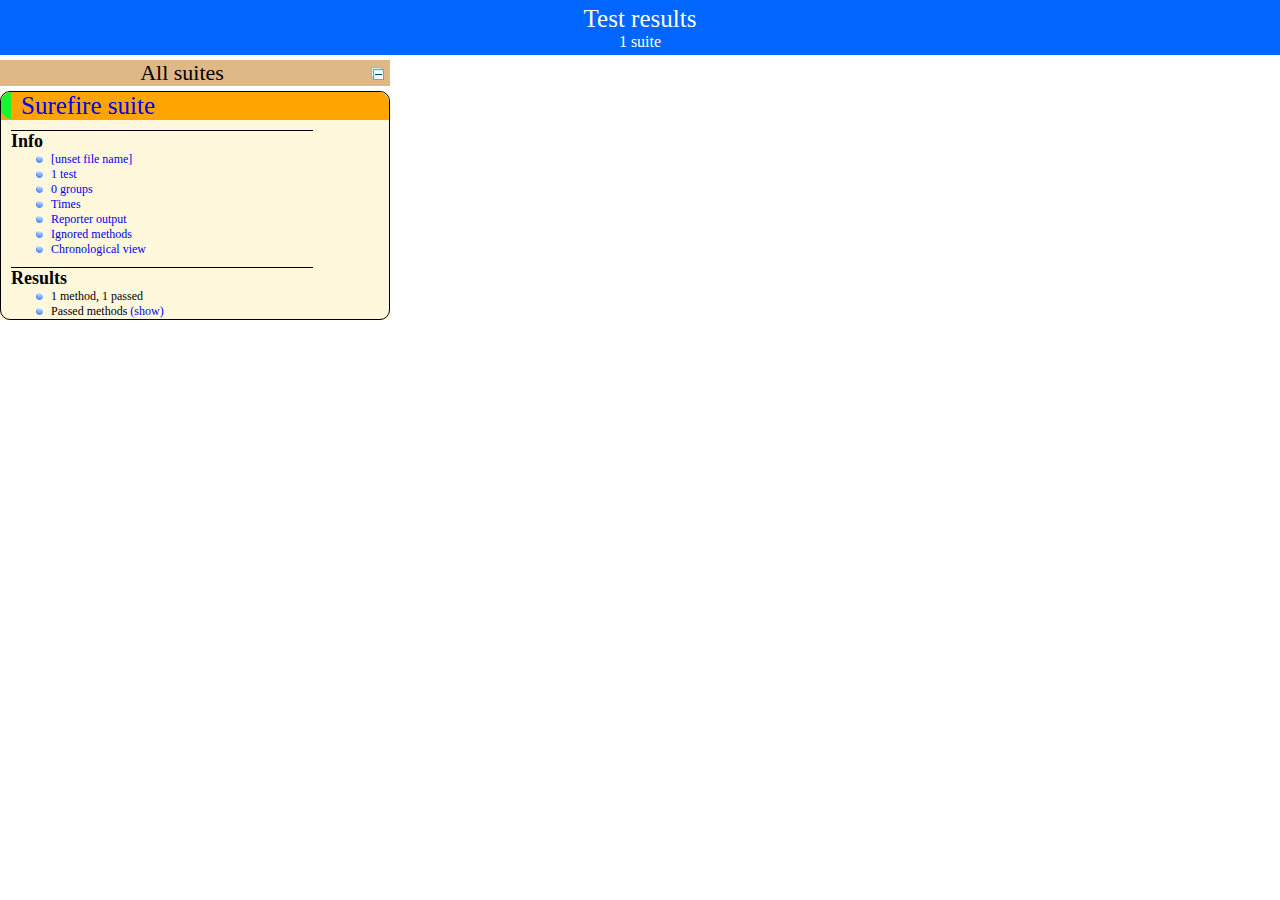
==== target/surefire-reports/index.html @ d5fa9650 "new Code" ====
<!DOCTYPE html>

<html>
  <head>
  <meta charset='utf-8'>
  <title>TestNG reports</title>

    <link type="text/css" href="testng-reports.css" rel="stylesheet" />  
    <script type="text/javascript" src="jquery-1.7.1.min.js"></script>
    <script type="text/javascript" src="testng-reports.js"></script>
    <script type="text/javascript" src="https://www.google.com/jsapi"></script>
    <script type='text/javascript'>
      google.load('visualization', '1', {packages:['table']});
      google.setOnLoadCallback(drawTable);
      var suiteTableInitFunctions = new Array();
      var suiteTableData = new Array();
    </script>
    <!--
      <script type="text/javascript" src="jquery-ui/js/jquery-ui-1.8.16.custom.min.js"></script>
     -->
  </head>

  <body>
    <div class="top-banner-root">
      <span class="top-banner-title-font">Test results</span>
      <br/>
      <span class="top-banner-font-1">1 suite</span>
    </div> <!-- top-banner-root -->
    <div class="navigator-root">
      <div class="navigator-suite-header">
        <span>All suites</span>
        <a href="#" title="Collapse/expand all the suites" class="collapse-all-link">
          <img src="collapseall.gif" class="collapse-all-icon">
          </img> <!-- collapse-all-icon -->
        </a> <!-- collapse-all-link -->
      </div> <!-- navigator-suite-header -->
      <div class="suite">
        <div class="rounded-window">
          <div class="suite-header light-rounded-window-top">
            <a href="#" panel-name="suite-Surefire_suite" class="navigator-link">
              <span class="suite-name border-passed">Surefire suite</span>
            </a> <!-- navigator-link -->
          </div> <!-- suite-header light-rounded-window-top -->
          <div class="navigator-suite-content">
            <div class="suite-section-title">
              <span>Info</span>
            </div> <!-- suite-section-title -->
            <div class="suite-section-content">
              <ul>
                <li>
                  <a href="#" panel-name="test-xml-Surefire_suite" class="navigator-link ">
                    <span>[unset file name]</span>
                  </a> <!-- navigator-link  -->
                </li>
                <li>
                  <a href="#" panel-name="testlist-Surefire_suite" class="navigator-link ">
                    <span class="test-stats">1 test</span>
                  </a> <!-- navigator-link  -->
                </li>
                <li>
                  <a href="#" panel-name="group-Surefire_suite" class="navigator-link ">
                    <span>0 groups</span>
                  </a> <!-- navigator-link  -->
                </li>
                <li>
                  <a href="#" panel-name="times-Surefire_suite" class="navigator-link ">
                    <span>Times</span>
                  </a> <!-- navigator-link  -->
                </li>
                <li>
                  <a href="#" panel-name="reporter-Surefire_suite" class="navigator-link ">
                    <span>Reporter output</span>
                  </a> <!-- navigator-link  -->
                </li>
                <li>
                  <a href="#" panel-name="ignored-methods-Surefire_suite" class="navigator-link ">
                    <span>Ignored methods</span>
                  </a> <!-- navigator-link  -->
                </li>
                <li>
                  <a href="#" panel-name="chronological-Surefire_suite" class="navigator-link ">
                    <span>Chronological view</span>
                  </a> <!-- navigator-link  -->
                </li>
              </ul>
            </div> <!-- suite-section-content -->
            <div class="result-section">
              <div class="suite-section-title">
                <span>Results</span>
              </div> <!-- suite-section-title -->
              <div class="suite-section-content">
                <ul>
                  <li>
                    <span class="method-stats">1 method,   1 passed</span>
                  </li>
                  <li>
                    <span class="method-list-title passed">Passed methods</span>
                    <span class="show-or-hide-methods passed">
                      <a href="#" panel-name="suite-Surefire_suite" class="hide-methods passed suite-Surefire_suite"> (hide)</a> <!-- hide-methods passed suite-Surefire_suite -->
                      <a href="#" panel-name="suite-Surefire_suite" class="show-methods passed suite-Surefire_suite"> (show)</a> <!-- show-methods passed suite-Surefire_suite -->
                    </span>
                    <div class="method-list-content passed suite-Surefire_suite">
                      <span>
                        <img src="passed.png" width="3%"/>
                        <a href="#" panel-name="suite-Surefire_suite" title="planittesting.assesment.AppTest" class="method navigator-link" hash-for-method="shouldAnswerWithTrue">shouldAnswerWithTrue</a> <!-- method navigator-link -->
                      </span>
                      <br/>
                    </div> <!-- method-list-content passed suite-Surefire_suite -->
                  </li>
                </ul>
              </div> <!-- suite-section-content -->
            </div> <!-- result-section -->
          </div> <!-- navigator-suite-content -->
        </div> <!-- rounded-window -->
      </div> <!-- suite -->
    </div> <!-- navigator-root -->
    <div class="wrapper">
      <div class="main-panel-root">
        <div panel-name="suite-Surefire_suite" class="panel Surefire_suite">
          <div class="suite-Surefire_suite-class-passed">
            <div class="main-panel-header rounded-window-top">
              <img src="passed.png"/>
              <span class="class-name">planittesting.assesment.AppTest</span>
            </div> <!-- main-panel-header rounded-window-top -->
            <div class="main-panel-content rounded-window-bottom">
              <div class="method">
                <div class="method-content">
                  <a name="shouldAnswerWithTrue">
                  </a> <!-- shouldAnswerWithTrue -->
                  <span class="method-name">shouldAnswerWithTrue</span>
                </div> <!-- method-content -->
              </div> <!-- method -->
            </div> <!-- main-panel-content rounded-window-bottom -->
          </div> <!-- suite-Surefire_suite-class-passed -->
        </div> <!-- panel Surefire_suite -->
        <div panel-name="test-xml-Surefire_suite" class="panel">
          <div class="main-panel-header rounded-window-top">
          </div> <!-- main-panel-header rounded-window-top -->
          <div class="main-panel-content rounded-window-bottom">
            <pre>
&lt;?xml version=&quot;1.0&quot; encoding=&quot;UTF-8&quot;?&gt;
&lt;!DOCTYPE suite SYSTEM &quot;http://testng.org/testng-1.0.dtd&quot;&gt;
&lt;suite thread-count=&quot;1&quot; name=&quot;Surefire suite&quot; verbose=&quot;0&quot;&gt;
  &lt;test name=&quot;Surefire test&quot;&gt;
    &lt;classes&gt;
      &lt;class name=&quot;planittesting.assesment.AppTest&quot;/&gt;
    &lt;/classes&gt;
  &lt;/test&gt; &lt;!-- Surefire test --&gt;
&lt;/suite&gt; &lt;!-- Surefire suite --&gt;
            </pre>
          </div> <!-- main-panel-content rounded-window-bottom -->
        </div> <!-- panel -->
        <div panel-name="testlist-Surefire_suite" class="panel">
          <div class="main-panel-header rounded-window-top">
            <span class="header-content">Tests for Surefire suite</span>
          </div> <!-- main-panel-header rounded-window-top -->
          <div class="main-panel-content rounded-window-bottom">
            <ul>
              <li>
                <span class="test-name">Surefire test (1 class)</span>
              </li>
            </ul>
          </div> <!-- main-panel-content rounded-window-bottom -->
        </div> <!-- panel -->
        <div panel-name="group-Surefire_suite" class="panel">
          <div class="main-panel-header rounded-window-top">
            <span class="header-content">Groups for Surefire suite</span>
          </div> <!-- main-panel-header rounded-window-top -->
          <div class="main-panel-content rounded-window-bottom">
          </div> <!-- main-panel-content rounded-window-bottom -->
        </div> <!-- panel -->
        <div panel-name="times-Surefire_suite" class="panel">
          <div class="main-panel-header rounded-window-top">
            <span class="header-content">Times for Surefire suite</span>
          </div> <!-- main-panel-header rounded-window-top -->
          <div class="main-panel-content rounded-window-bottom">
            <div class="times-div">
              <script type="text/javascript">
suiteTableInitFunctions.push('tableData_Surefire_suite');
function tableData_Surefire_suite() {
var data = new google.visualization.DataTable();
data.addColumn('number', 'Number');
data.addColumn('string', 'Method');
data.addColumn('string', 'Class');
data.addColumn('number', 'Time (ms)');
data.addRows(1);
data.setCell(0, 0, 0)
data.setCell(0, 1, 'shouldAnswerWithTrue')
data.setCell(0, 2, 'planittesting.assesment.AppTest')
data.setCell(0, 3, 9);
window.suiteTableData['Surefire_suite']= { tableData: data, tableDiv: 'times-div-Surefire_suite'}
return data;
}
              </script>
              <span class="suite-total-time">Total running time: 9 ms</span>
              <div id="times-div-Surefire_suite">
              </div> <!-- times-div-Surefire_suite -->
            </div> <!-- times-div -->
          </div> <!-- main-panel-content rounded-window-bottom -->
        </div> <!-- panel -->
        <div panel-name="reporter-Surefire_suite" class="panel">
          <div class="main-panel-header rounded-window-top">
            <span class="header-content">Reporter output for Surefire suite</span>
          </div> <!-- main-panel-header rounded-window-top -->
          <div class="main-panel-content rounded-window-bottom">
          </div> <!-- main-panel-content rounded-window-bottom -->
        </div> <!-- panel -->
        <div panel-name="ignored-methods-Surefire_suite" class="panel">
          <div class="main-panel-header rounded-window-top">
            <span class="header-content">0 ignored methods</span>
          </div> <!-- main-panel-header rounded-window-top -->
          <div class="main-panel-content rounded-window-bottom">
          </div> <!-- main-panel-content rounded-window-bottom -->
        </div> <!-- panel -->
        <div panel-name="chronological-Surefire_suite" class="panel">
          <div class="main-panel-header rounded-window-top">
            <span class="header-content">Methods in chronological order</span>
          </div> <!-- main-panel-header rounded-window-top -->
          <div class="main-panel-content rounded-window-bottom">
            <div class="chronological-class">
              <div class="chronological-class-name">planittesting.assesment.AppTest</div> <!-- chronological-class-name -->
              <div class="test-method">
                <span class="method-name">shouldAnswerWithTrue</span>
                <span class="method-start">0 ms</span>
              </div> <!-- test-method -->
          </div> <!-- main-panel-content rounded-window-bottom -->
        </div> <!-- panel -->
      </div> <!-- main-panel-root -->
    </div> <!-- wrapper -->
  </body>
</html>
---- target/surefire-reports/testng-reports.css ----
body {
    margin: 0px 0px 5px 5px;
}

ul {
    margin: 0px;
}

li {
    list-style-type: none;
}

a {
    text-decoration: none;
}

a:hover {
    text-decoration: underline;
}

.navigator-selected {
    background: #ffa500;
}

.wrapper {
    position: absolute;
    top: 60px;
    bottom: 0;
    left: 400px;
    right: 0;
    overflow: auto;
}

.navigator-root {
    position: absolute;
    top: 60px;
    bottom: 0;
    left: 0;
    width: 400px;
    overflow-y: auto;
}

.suite {
    margin: 0px 10px 10px 0px;
    background-color: #fff8dc;
}

.suite-name {
    padding-left: 10px;
    font-size: 25px;
    font-family: Times;
}

.main-panel-header {
    padding: 5px;
    background-color: #9FB4D9; //afeeee;
    font-family: monospace;
    font-size: 18px;
}

.main-panel-content {
    padding: 5px;
    margin-bottom: 10px;
    background-color: #DEE8FC; //d0ffff;
}

.rounded-window {
    border-radius: 10px;
    border-style: solid;
    border-width: 1px;
}

.rounded-window-top {
    border-top-right-radius: 10px 10px;
    border-top-left-radius: 10px 10px;
    border-style: solid;
    border-width: 1px;
    overflow: auto;
}

.light-rounded-window-top {
    border-top-right-radius: 10px 10px;
    border-top-left-radius: 10px 10px;
}

.rounded-window-bottom {
    border-style: solid;
    border-width: 0px 1px 1px 1px;
    border-bottom-right-radius: 10px 10px;
    border-bottom-left-radius: 10px 10px;
    overflow: auto;
}

.method-name {
    font-size: 12px;
    font-family: monospace;
}

.method-content {
    border-style: solid;
    border-width: 0px 0px 1px 0px;
    margin-bottom: 10;
    padding-bottom: 5px;
    width: 80%;
}

.parameters {
    font-size: 14px;
    font-family: monospace;
}

.stack-trace {
    white-space: pre;
    font-family: monospace;
    font-size: 12px;
    font-weight: bold;
    margin-top: 0px;
    margin-left: 20px;
}

.testng-xml {
    font-family: monospace;
}

.method-list-content {
    margin-left: 10px;
}

.navigator-suite-content {
    margin-left: 10px;
    font: 12px 'Lucida Grande';
}

.suite-section-title {
    margin-top: 10px;
    width: 80%;
    border-style: solid;
    border-width: 1px 0px 0px 0px;
    font-family: Times;
    font-size: 18px;
    font-weight: bold;
}

.suite-section-content {
    list-style-image: url(bullet_point.png);
}

.top-banner-root {
    position: absolute;
    top: 0;
    height: 45px;
    left: 0;
    right: 0;
    padding: 5px;
    margin: 0px 0px 5px 0px;
    background-color: #0066ff;
    font-family: Times;
    color: #fff;
    text-align: center;
}

.top-banner-title-font {
    font-size: 25px;
}

.test-name {
    font-family: 'Lucida Grande';
    font-size: 16px;
}

.suite-icon {
    padding: 5px;
    float: right;
    height: 20;
}

.test-group {
    font: 20px 'Lucida Grande';
    margin: 5px 5px 10px 5px;
    border-width: 0px 0px 1px 0px;
    border-style: solid;
    padding: 5px;
}

.test-group-name {
    font-weight: bold;
}

.method-in-group {
    font-size: 16px;
    margin-left: 80px;
}

table.google-visualization-table-table {
    width: 100%;
}

.reporter-method-name {
    font-size: 14px;
    font-family: monospace;
}

.reporter-method-output-div {
    padding: 5px;
    margin: 0px 0px 5px 20px;
    font-size: 12px;
    font-family: monospace;
    border-width: 0px 0px 0px 1px;
    border-style: solid;
}

.ignored-class-div {
    font-size: 14px;
    font-family: monospace;
}

.ignored-methods-div {
    padding: 5px;
    margin: 0px 0px 5px 20px;
    font-size: 12px;
    font-family: monospace;
    border-width: 0px 0px 0px 1px;
    border-style: solid;
}

.border-failed {
    border-top-left-radius: 10px 10px;
    border-bottom-left-radius: 10px 10px;
    border-style: solid;
    border-width: 0px 0px 0px 10px;
    border-color: #f00;
}

.border-skipped {
    border-top-left-radius: 10px 10px;
    border-bottom-left-radius: 10px 10px;
    border-style: solid;
    border-width: 0px 0px 0px 10px;
    border-color: #edc600;
}

.border-passed {
    border-top-left-radius: 10px 10px;
    border-bottom-left-radius: 10px 10px;
    border-style: solid;
    border-width: 0px 0px 0px 10px;
    border-color: #19f52d;
}

.times-div {
    text-align: center;
    padding: 5px;
}

.suite-total-time {
    font: 16px 'Lucida Grande';
}

.configuration-suite {
    margin-left: 20px;
}

.configuration-test {
    margin-left: 40px;
}

.configuration-class {
    margin-left: 60px;
}

.configuration-method {
    margin-left: 80px;
}

.test-method {
    margin-left: 100px;
}

.chronological-class {
    background-color: #0ccff;
    border-style: solid;
    border-width: 0px 0px 1px 1px;
}

.method-start {
    float: right;
}

.chronological-class-name {
    padding: 0px 0px 0px 5px;
    color: #008;
}

.after, .before, .test-method {
    font-family: monospace;
    font-size: 14px;
}

.navigator-suite-header {
    font-size: 22px;
    margin: 0px 10px 5px 0px;
    background-color: #deb887;
    text-align: center;
}

.collapse-all-icon {
    padding: 5px;
    float: right;
}
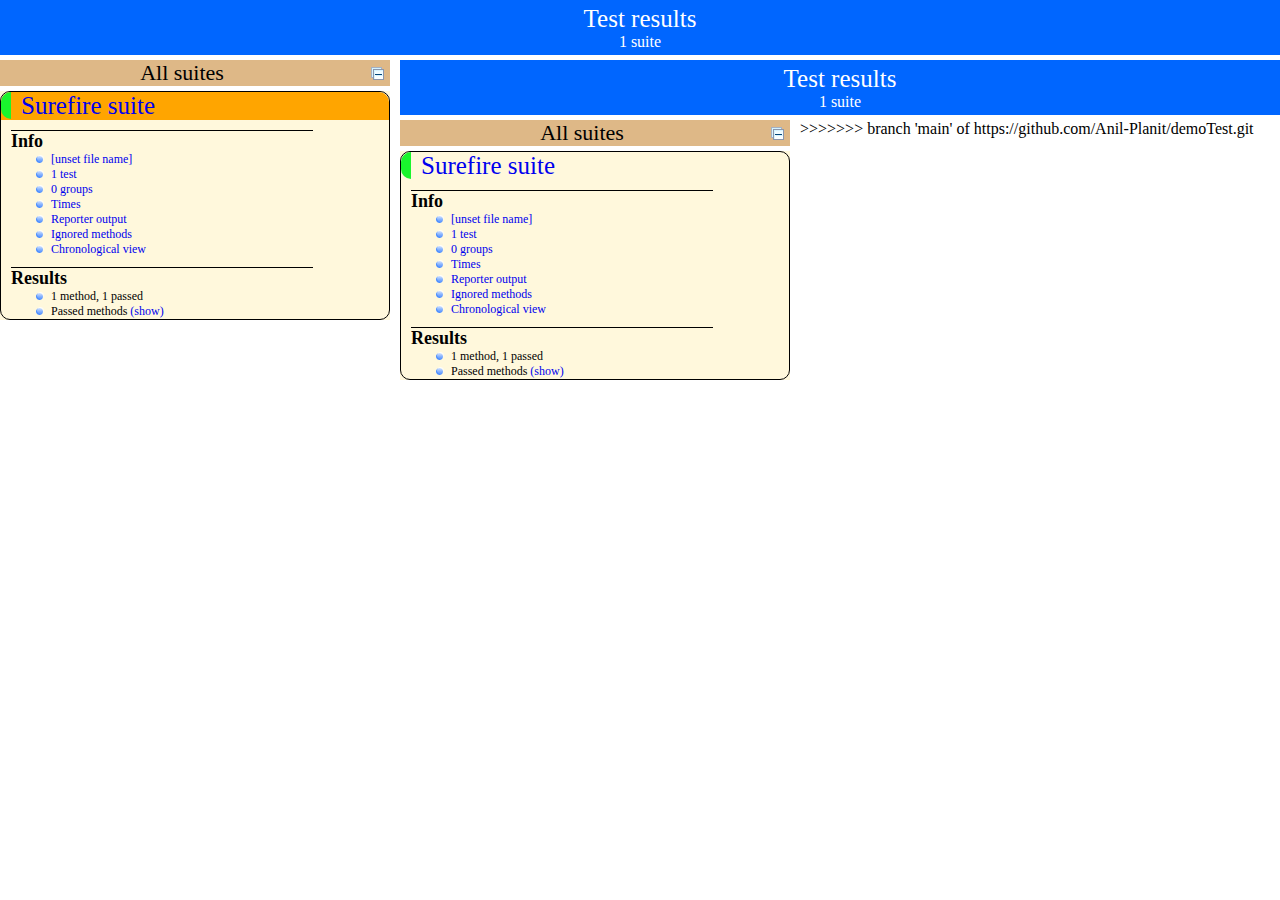
==== commit 5d58012d: "Merge branch 'main' of https://github.com/Anil-Planit/demoTest.git into main" ====
--- a/target/surefire-reports/index.html
+++ b/target/surefire-reports/index.html
@@ -21,6 +21,7 @@
   </head>
 
   <body>
+<<<<<<< HEAD
     <div class="top-banner-root">
       <span class="top-banner-title-font">Test results</span>
       <br/>
@@ -227,5 +228,213 @@
         </div> <!-- panel -->
       </div> <!-- main-panel-root -->
     </div> <!-- wrapper -->
+=======
+    <div class="top-banner-root">
+      <span class="top-banner-title-font">Test results</span>
+      <br/>
+      <span class="top-banner-font-1">1 suite</span>
+    </div> <!-- top-banner-root -->
+    <div class="navigator-root">
+      <div class="navigator-suite-header">
+        <span>All suites</span>
+        <a href="#" title="Collapse/expand all the suites" class="collapse-all-link">
+          <img src="collapseall.gif" class="collapse-all-icon">
+          </img> <!-- collapse-all-icon -->
+        </a> <!-- collapse-all-link -->
+      </div> <!-- navigator-suite-header -->
+      <div class="suite">
+        <div class="rounded-window">
+          <div class="suite-header light-rounded-window-top">
+            <a href="#" panel-name="suite-Surefire_suite" class="navigator-link">
+              <span class="suite-name border-passed">Surefire suite</span>
+            </a> <!-- navigator-link -->
+          </div> <!-- suite-header light-rounded-window-top -->
+          <div class="navigator-suite-content">
+            <div class="suite-section-title">
+              <span>Info</span>
+            </div> <!-- suite-section-title -->
+            <div class="suite-section-content">
+              <ul>
+                <li>
+                  <a href="#" panel-name="test-xml-Surefire_suite" class="navigator-link ">
+                    <span>[unset file name]</span>
+                  </a> <!-- navigator-link  -->
+                </li>
+                <li>
+                  <a href="#" panel-name="testlist-Surefire_suite" class="navigator-link ">
+                    <span class="test-stats">1 test</span>
+                  </a> <!-- navigator-link  -->
+                </li>
+                <li>
+                  <a href="#" panel-name="group-Surefire_suite" class="navigator-link ">
+                    <span>0 groups</span>
+                  </a> <!-- navigator-link  -->
+                </li>
+                <li>
+                  <a href="#" panel-name="times-Surefire_suite" class="navigator-link ">
+                    <span>Times</span>
+                  </a> <!-- navigator-link  -->
+                </li>
+                <li>
+                  <a href="#" panel-name="reporter-Surefire_suite" class="navigator-link ">
+                    <span>Reporter output</span>
+                  </a> <!-- navigator-link  -->
+                </li>
+                <li>
+                  <a href="#" panel-name="ignored-methods-Surefire_suite" class="navigator-link ">
+                    <span>Ignored methods</span>
+                  </a> <!-- navigator-link  -->
+                </li>
+                <li>
+                  <a href="#" panel-name="chronological-Surefire_suite" class="navigator-link ">
+                    <span>Chronological view</span>
+                  </a> <!-- navigator-link  -->
+                </li>
+              </ul>
+            </div> <!-- suite-section-content -->
+            <div class="result-section">
+              <div class="suite-section-title">
+                <span>Results</span>
+              </div> <!-- suite-section-title -->
+              <div class="suite-section-content">
+                <ul>
+                  <li>
+                    <span class="method-stats">1 method,   1 passed</span>
+                  </li>
+                  <li>
+                    <span class="method-list-title passed">Passed methods</span>
+                    <span class="show-or-hide-methods passed">
+                      <a href="#" panel-name="suite-Surefire_suite" class="hide-methods passed suite-Surefire_suite"> (hide)</a> <!-- hide-methods passed suite-Surefire_suite -->
+                      <a href="#" panel-name="suite-Surefire_suite" class="show-methods passed suite-Surefire_suite"> (show)</a> <!-- show-methods passed suite-Surefire_suite -->
+                    </span>
+                    <div class="method-list-content passed suite-Surefire_suite">
+                      <span>
+                        <img src="passed.png" width="3%"/>
+                        <a href="#" panel-name="suite-Surefire_suite" title="planittesting.assesment.AppTest" class="method navigator-link" hash-for-method="shouldAnswerWithTrue">shouldAnswerWithTrue</a> <!-- method navigator-link -->
+                      </span>
+                      <br/>
+                    </div> <!-- method-list-content passed suite-Surefire_suite -->
+                  </li>
+                </ul>
+              </div> <!-- suite-section-content -->
+            </div> <!-- result-section -->
+          </div> <!-- navigator-suite-content -->
+        </div> <!-- rounded-window -->
+      </div> <!-- suite -->
+    </div> <!-- navigator-root -->
+    <div class="wrapper">
+      <div class="main-panel-root">
+        <div panel-name="suite-Surefire_suite" class="panel Surefire_suite">
+          <div class="suite-Surefire_suite-class-passed">
+            <div class="main-panel-header rounded-window-top">
+              <img src="passed.png"/>
+              <span class="class-name">planittesting.assesment.AppTest</span>
+            </div> <!-- main-panel-header rounded-window-top -->
+            <div class="main-panel-content rounded-window-bottom">
+              <div class="method">
+                <div class="method-content">
+                  <a name="shouldAnswerWithTrue">
+                  </a> <!-- shouldAnswerWithTrue -->
+                  <span class="method-name">shouldAnswerWithTrue</span>
+                </div> <!-- method-content -->
+              </div> <!-- method -->
+            </div> <!-- main-panel-content rounded-window-bottom -->
+          </div> <!-- suite-Surefire_suite-class-passed -->
+        </div> <!-- panel Surefire_suite -->
+        <div panel-name="test-xml-Surefire_suite" class="panel">
+          <div class="main-panel-header rounded-window-top">
+          </div> <!-- main-panel-header rounded-window-top -->
+          <div class="main-panel-content rounded-window-bottom">
+            <pre>
+&lt;?xml version=&quot;1.0&quot; encoding=&quot;UTF-8&quot;?&gt;
+&lt;!DOCTYPE suite SYSTEM &quot;http://testng.org/testng-1.0.dtd&quot;&gt;
+&lt;suite thread-count=&quot;1&quot; name=&quot;Surefire suite&quot; verbose=&quot;0&quot;&gt;
+  &lt;test name=&quot;Surefire test&quot;&gt;
+    &lt;classes&gt;
+      &lt;class name=&quot;planittesting.assesment.AppTest&quot;/&gt;
+    &lt;/classes&gt;
+  &lt;/test&gt; &lt;!-- Surefire test --&gt;
+&lt;/suite&gt; &lt;!-- Surefire suite --&gt;
+            </pre>
+          </div> <!-- main-panel-content rounded-window-bottom -->
+        </div> <!-- panel -->
+        <div panel-name="testlist-Surefire_suite" class="panel">
+          <div class="main-panel-header rounded-window-top">
+            <span class="header-content">Tests for Surefire suite</span>
+          </div> <!-- main-panel-header rounded-window-top -->
+          <div class="main-panel-content rounded-window-bottom">
+            <ul>
+              <li>
+                <span class="test-name">Surefire test (1 class)</span>
+              </li>
+            </ul>
+          </div> <!-- main-panel-content rounded-window-bottom -->
+        </div> <!-- panel -->
+        <div panel-name="group-Surefire_suite" class="panel">
+          <div class="main-panel-header rounded-window-top">
+            <span class="header-content">Groups for Surefire suite</span>
+          </div> <!-- main-panel-header rounded-window-top -->
+          <div class="main-panel-content rounded-window-bottom">
+          </div> <!-- main-panel-content rounded-window-bottom -->
+        </div> <!-- panel -->
+        <div panel-name="times-Surefire_suite" class="panel">
+          <div class="main-panel-header rounded-window-top">
+            <span class="header-content">Times for Surefire suite</span>
+          </div> <!-- main-panel-header rounded-window-top -->
+          <div class="main-panel-content rounded-window-bottom">
+            <div class="times-div">
+              <script type="text/javascript">
+suiteTableInitFunctions.push('tableData_Surefire_suite');
+function tableData_Surefire_suite() {
+var data = new google.visualization.DataTable();
+data.addColumn('number', 'Number');
+data.addColumn('string', 'Method');
+data.addColumn('string', 'Class');
+data.addColumn('number', 'Time (ms)');
+data.addRows(1);
+data.setCell(0, 0, 0)
+data.setCell(0, 1, 'shouldAnswerWithTrue')
+data.setCell(0, 2, 'planittesting.assesment.AppTest')
+data.setCell(0, 3, 9);
+window.suiteTableData['Surefire_suite']= { tableData: data, tableDiv: 'times-div-Surefire_suite'}
+return data;
+}
+              </script>
+              <span class="suite-total-time">Total running time: 9 ms</span>
+              <div id="times-div-Surefire_suite">
+              </div> <!-- times-div-Surefire_suite -->
+            </div> <!-- times-div -->
+          </div> <!-- main-panel-content rounded-window-bottom -->
+        </div> <!-- panel -->
+        <div panel-name="reporter-Surefire_suite" class="panel">
+          <div class="main-panel-header rounded-window-top">
+            <span class="header-content">Reporter output for Surefire suite</span>
+          </div> <!-- main-panel-header rounded-window-top -->
+          <div class="main-panel-content rounded-window-bottom">
+          </div> <!-- main-panel-content rounded-window-bottom -->
+        </div> <!-- panel -->
+        <div panel-name="ignored-methods-Surefire_suite" class="panel">
+          <div class="main-panel-header rounded-window-top">
+            <span class="header-content">0 ignored methods</span>
+          </div> <!-- main-panel-header rounded-window-top -->
+          <div class="main-panel-content rounded-window-bottom">
+          </div> <!-- main-panel-content rounded-window-bottom -->
+        </div> <!-- panel -->
+        <div panel-name="chronological-Surefire_suite" class="panel">
+          <div class="main-panel-header rounded-window-top">
+            <span class="header-content">Methods in chronological order</span>
+          </div> <!-- main-panel-header rounded-window-top -->
+          <div class="main-panel-content rounded-window-bottom">
+            <div class="chronological-class">
+              <div class="chronological-class-name">planittesting.assesment.AppTest</div> <!-- chronological-class-name -->
+              <div class="test-method">
+                <span class="method-name">shouldAnswerWithTrue</span>
+                <span class="method-start">0 ms</span>
+              </div> <!-- test-method -->
+          </div> <!-- main-panel-content rounded-window-bottom -->
+        </div> <!-- panel -->
+      </div> <!-- main-panel-root -->
+    </div> <!-- wrapper -->
+>>>>>>> branch 'main' of https://github.com/Anil-Planit/demoTest.git
   </body>
 </html>
